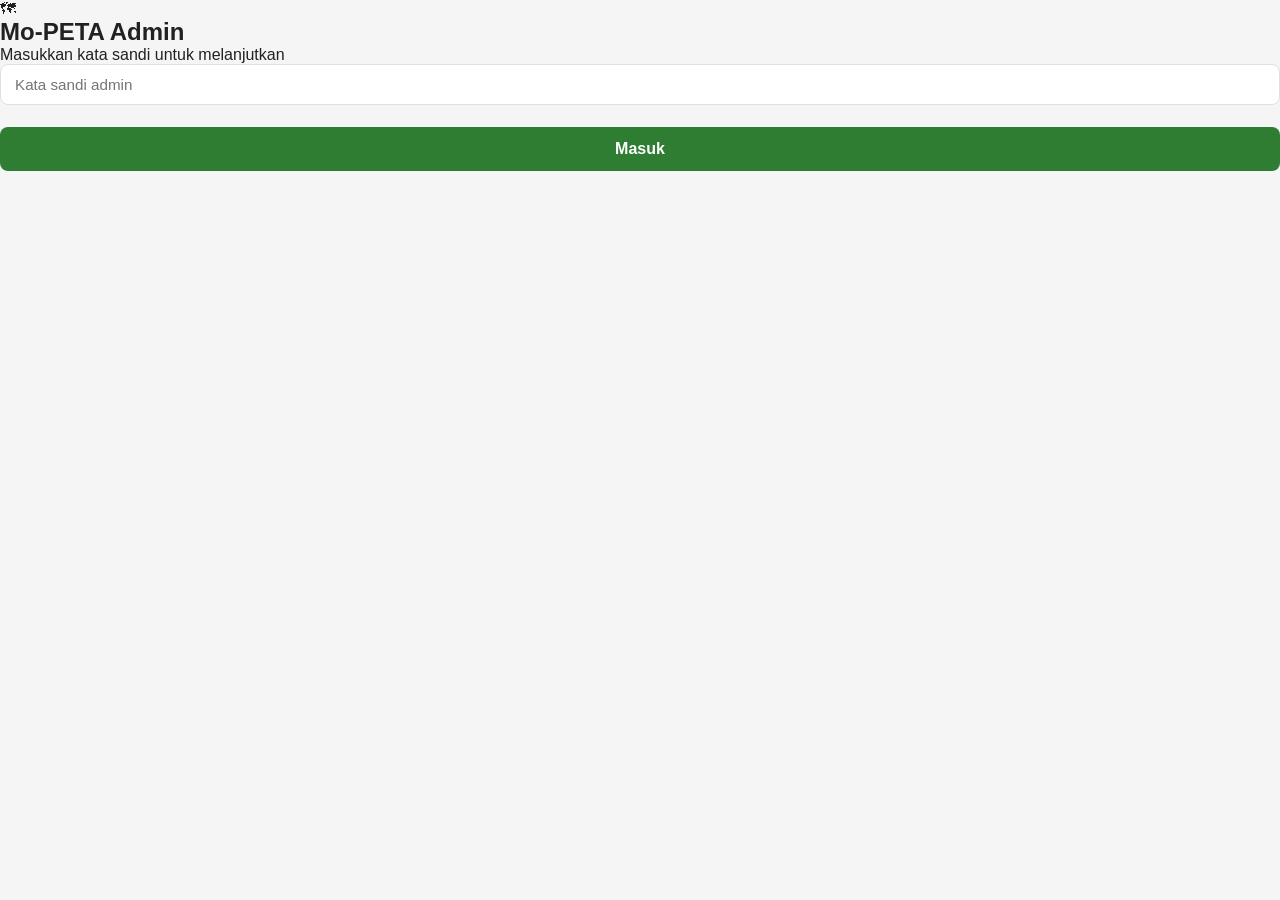
==== admin.html @ 5af0a41a "Create admin.html" ====
<!DOCTYPE html>
<html lang="id">
<head>
  <meta charset="UTF-8" />
  <meta name="viewport" content="width=device-width, initial-scale=1.0" />
  <title>Admin — Mo-PETA</title>
  <link rel="stylesheet" href="style.css" />
</head>
<body>

  <!-- LOGIN SCREEN -->
  <div id="screen-login" class="admin-overlay">
    <div class="admin-login-box">
      <div class="admin-login-icon">🗺</div>
      <h2>Mo-PETA Admin</h2>
      <p>Masukkan kata sandi untuk melanjutkan</p>
      <div id="login-error" class="alert alert-error" style="display:none">Kata sandi salah. Coba lagi.</div>
      <form id="form-login">
        <div class="form-group">
          <input type="password" id="input-password" class="form-control"
            placeholder="Kata sandi admin" autocomplete="current-password" />
        </div>
        <button type="submit" class="btn-primary">Masuk</button>
      </form>
    </div>
  </div>

  <!-- AKSES DITOLAK -->
  <div id="screen-denied" class="admin-overlay" style="display:none">
    <div class="admin-login-box">
      <div class="admin-login-icon">🚫</div>
      <h2>Akses Ditolak</h2>
      <p>Halaman ini tidak dapat diakses tanpa kode yang valid.</p>
      <a href="index.html" class="btn-primary" style="display:block;text-align:center;margin-top:12px">Kembali ke Beranda</a>
    </div>
  </div>

  <!-- PANEL ADMIN (tersembunyi sampai login) -->
  <div id="screen-admin" style="display:none">

    <!-- NAVBAR ADMIN -->
    <nav class="navbar">
      <div class="navbar-inner">
        <div class="navbar-brand">
          <div class="brand-icon">🗺</div>
          <span>Mo-PETA Admin</span>
        </div>
        <div style="display:flex;align-items:center;gap:12px">
          <span id="admin-total" style="color:rgba(255,255,255,0.8);font-size:0.88rem"></span>
          <button onclick="muatSemuaPesanan()" class="btn-refresh">⟳ Refresh</button>
          <button onclick="logout()" class="btn-logout">Keluar</button>
        </div>
      </div>
    </nav>

    <main>
      <section class="section">
        <div class="section-inner">

          <!-- Filter & Cari -->
          <div class="admin-toolbar">
            <div class="admin-filter">
              <button class="filter-btn active" onclick="filterStatus('', this)">Semua</button>
              <button class="filter-btn" onclick="filterStatus('Menunggu Konfirmasi', this)">Menunggu Konfirmasi</button>
              <button class="filter-btn" onclick="filterStatus('Diproses', this)">Diproses</button>
              <button class="filter-btn" onclick="filterStatus('Menunggu Revisi', this)">Menunggu Revisi</button>
              <button class="filter-btn" onclick="filterStatus('Selesai', this)">Selesai</button>
              <button class="filter-btn" onclick="filterStatus('Dibatalkan', this)">Dibatalkan</button>
            </div>
            <input type="text" id="admin-search" class="form-control"
              placeholder="Cari nama, NIM, atau ID..."
              oninput="cariPesanan(this.value)"
              style="max-width:260px" />
          </div>

          <!-- Loading -->
          <div id="admin-loading" style="text-align:center;padding:40px 0;color:var(--teks-abu)">
            Memuat data pesanan...
          </div>

          <!-- Tabel Pesanan -->
          <div id="admin-tabel" style="display:none">
            <div class="admin-table-wrap">
              <table class="admin-table">
                <thead>
                  <tr>
                    <th>ID Pesanan</th>
                    <th>Tanggal</th>
                    <th>Nama</th>
                    <th>NIM</th>
                    <th>Kontak</th>
                    <th>Jenis Peta</th>
                    <th>Detail Lokasi</th>
                    <th>Status</th>
                    <th>Catatan Admin</th>
                    <th>Simpan</th>
                  </tr>
                </thead>
                <tbody id="admin-tbody"></tbody>
              </table>
            </div>
            <p id="admin-kosong" style="display:none;text-align:center;padding:32px;color:var(--teks-abu)">
              Tidak ada pesanan yang cocok.
            </p>
          </div>

        </div>
      </section>
    </main>

  </div>

  <script src="app.js"></script>
  <script>
    function initPage() { initAdmin(); }
  </script>
</body>
</html>
---- style.css ----
/* ============================================================
   Mo-PETA — Style Sheet
   ============================================================ */

/* ---- Reset & Base ---- */
*, *::before, *::after { box-sizing: border-box; margin: 0; padding: 0; }

:root {
  --hijau-tua:   #1B5E20;
  --hijau:       #2E7D32;
  --hijau-muda:  #4CAF50;
  --hijau-terang:#A5D6A7;
  --hijau-bg:    #E8F5E9;
  --putih:       #FFFFFF;
  --abu-muda:    #F5F5F5;
  --abu:         #E0E0E0;
  --teks:        #212121;
  --teks-abu:    #757575;
  --kuning:      #F9A825;
  --biru:        #1565C0;
  --oranye:      #E65100;
  --merah:       #C62828;
  --radius:      10px;
  --shadow:      0 2px 12px rgba(0,0,0,0.10);
  --shadow-hover:0 6px 24px rgba(0,0,0,0.16);
  --transition:  0.25s ease;
}

html { scroll-behavior: smooth; }
body {
  font-family: 'Segoe UI', Arial, sans-serif;
  color: var(--teks);
  background: var(--abu-muda);
  min-height: 100vh;
  display: flex;
  flex-direction: column;
}
main { flex: 1; }
a { color: inherit; text-decoration: none; }
img { display: block; max-width: 100%; }
button { cursor: pointer; font-family: inherit; }


/* ---- Navbar ---- */
.navbar {
  background: var(--hijau);
  position: sticky;
  top: 0;
  z-index: 100;
  box-shadow: 0 2px 8px rgba(0,0,0,0.18);
}
.navbar-inner {
  max-width: 1100px;
  margin: 0 auto;
  padding: 0 20px;
  display: flex;
  align-items: center;
  justify-content: space-between;
  height: 62px;
}
.navbar-brand {
  display: flex;
  align-items: center;
  gap: 10px;
  font-size: 1.35rem;
  font-weight: 700;
  color: var(--putih);
  letter-spacing: 0.5px;
}
.navbar-brand .brand-icon {
  width: 36px;
  height: 36px;
  background: var(--putih);
  border-radius: 8px;
  display: flex;
  align-items: center;
  justify-content: center;
  font-size: 1.2rem;
}
.navbar-nav {
  display: flex;
  gap: 6px;
  list-style: none;
}
.nav-link {
  color: rgba(255,255,255,0.85);
  padding: 8px 16px;
  border-radius: 6px;
  font-size: 0.95rem;
  font-weight: 500;
  transition: background var(--transition), color var(--transition);
}
.nav-link:hover, .nav-link.active {
  background: rgba(255,255,255,0.18);
  color: var(--putih);
}


/* ---- Hero ---- */
.hero {
  background: linear-gradient(135deg, var(--hijau-tua) 0%, var(--hijau) 60%, var(--hijau-muda) 100%);
  color: var(--putih);
  padding: 80px 20px 70px;
  text-align: center;
}
.hero-inner { max-width: 700px; margin: 0 auto; }
.hero h1 { font-size: 2.8rem; font-weight: 800; letter-spacing: -0.5px; }
.hero h1 span { color: var(--hijau-terang); }
.hero p { margin: 18px 0 32px; font-size: 1.12rem; opacity: 0.9; line-height: 1.65; }
.btn-hero {
  display: inline-block;
  background: var(--putih);
  color: var(--hijau);
  padding: 14px 36px;
  border-radius: 50px;
  font-size: 1.05rem;
  font-weight: 700;
  box-shadow: var(--shadow);
  transition: transform var(--transition), box-shadow var(--transition);
  border: none;
}
.btn-hero:hover {
  transform: translateY(-2px);
  box-shadow: var(--shadow-hover);
}


/* ---- Section ---- */
.section { padding: 60px 20px; }
.section-inner { max-width: 1100px; margin: 0 auto; }
.section-title {
  font-size: 1.7rem;
  font-weight: 700;
  color: var(--hijau);
  margin-bottom: 10px;
}
.section-subtitle {
  color: var(--teks-abu);
  margin-bottom: 36px;
  font-size: 1rem;
}
.section-divider {
  width: 50px;
  height: 4px;
  background: var(--hijau-muda);
  border-radius: 2px;
  margin: 10px 0 30px;
}


/* ---- About Cards ---- */
.about-grid {
  display: grid;
  grid-template-columns: repeat(auto-fit, minmax(240px, 1fr));
  gap: 20px;
}
.about-card {
  background: var(--putih);
  border-radius: var(--radius);
  padding: 28px 24px;
  box-shadow: var(--shadow);
  border-top: 4px solid var(--hijau-muda);
}
.about-card .card-icon { font-size: 2rem; margin-bottom: 14px; }
.about-card h3 { font-size: 1.05rem; font-weight: 700; margin-bottom: 8px; color: var(--hijau); }
.about-card p { font-size: 0.92rem; color: var(--teks-abu); line-height: 1.6; }


/* ---- Gallery ---- */
.gallery-section { background: var(--putih); }
.gallery-scroll-wrap {
  overflow-x: auto;
  padding-bottom: 12px;
  -webkit-overflow-scrolling: touch;
  scrollbar-width: thin;
  scrollbar-color: var(--hijau-terang) var(--abu-muda);
}
.gallery-scroll-wrap::-webkit-scrollbar { height: 6px; }
.gallery-scroll-wrap::-webkit-scrollbar-thumb { background: var(--hijau-terang); border-radius: 3px; }
.gallery-track {
  display: flex;
  gap: 20px;
  padding: 8px 4px 4px;
  width: max-content;
}
.gallery-item { flex: 0 0 220px; }
.gallery-img-box {
  width: 220px;
  height: 165px;
  background: var(--hijau-bg);
  border-radius: var(--radius);
  overflow: hidden;
  display: flex;
  align-items: center;
  justify-content: center;
  box-shadow: var(--shadow);
  transition: box-shadow var(--transition), transform var(--transition);
}
.gallery-img-box:hover {
  box-shadow: var(--shadow-hover);
  transform: translateY(-3px);
}
.gallery-img-box img {
  width: 100%;
  height: 100%;
  object-fit: contain;
  padding: 6px;
}
.gallery-img-box .img-placeholder {
  display: flex;
  flex-direction: column;
  align-items: center;
  justify-content: center;
  gap: 8px;
  color: var(--hijau);
  opacity: 0.5;
  font-size: 0.85rem;
  text-align: center;
  padding: 12px;
}
.gallery-img-box .img-placeholder .ph-icon { font-size: 2.5rem; }
.gallery-caption {
  margin-top: 10px;
  font-size: 0.88rem;
  font-weight: 600;
  color: var(--teks);
  text-align: center;
  line-height: 1.4;
}
.gallery-caption .caption-sub {
  display: block;
  font-size: 0.78rem;
  font-weight: 400;
  color: var(--teks-abu);
  margin-top: 2px;
}


/* ---- CTA ---- */
.cta-section {
  background: linear-gradient(135deg, var(--hijau) 0%, var(--hijau-muda) 100%);
  text-align: center;
  padding: 60px 20px;
  color: var(--putih);
}
.cta-section h2 { font-size: 1.8rem; font-weight: 700; margin-bottom: 12px; }
.cta-section p { opacity: 0.9; margin-bottom: 28px; font-size: 1rem; }


/* ---- Form ---- */
.form-section { background: var(--putih); }
.form-card {
  background: var(--putih);
  border-radius: var(--radius);
  box-shadow: var(--shadow);
  padding: 36px 32px;
  max-width: 640px;
  margin: 0 auto;
}
.form-group { margin-bottom: 22px; }
.form-group label {
  display: block;
  font-size: 0.92rem;
  font-weight: 600;
  color: var(--teks);
  margin-bottom: 7px;
}
.form-group .wajib { color: var(--merah); }
.form-control {
  width: 100%;
  padding: 11px 14px;
  border: 1.5px solid var(--abu);
  border-radius: 8px;
  font-size: 0.95rem;
  font-family: inherit;
  color: var(--teks);
  background: var(--putih);
  transition: border-color var(--transition), box-shadow var(--transition);
  outline: none;
}
.form-control:focus {
  border-color: var(--hijau-muda);
  box-shadow: 0 0 0 3px rgba(76,175,80,0.15);
}
select.form-control { appearance: none; background-image: url("data:image/svg+xml,%3Csvg xmlns='http://www.w3.org/2000/svg' width='12' height='8'%3E%3Cpath d='M0 0l6 8 6-8z' fill='%23757575'/%3E%3C/svg%3E"); background-repeat: no-repeat; background-position: right 14px center; padding-right: 38px; }
.hidden { display: none !important; }
.btn-primary {
  display: inline-block;
  background: var(--hijau);
  color: var(--putih);
  padding: 13px 32px;
  border-radius: 8px;
  font-size: 1rem;
  font-weight: 700;
  border: none;
  transition: background var(--transition), transform var(--transition);
  width: 100%;
}
.btn-primary:hover { background: var(--hijau-tua); transform: translateY(-1px); }
.btn-primary:disabled { background: var(--abu); color: var(--teks-abu); transform: none; cursor: not-allowed; }
.btn-wa {
  display: inline-flex;
  align-items: center;
  gap: 10px;
  background: #25D366;
  color: var(--putih);
  padding: 13px 28px;
  border-radius: 8px;
  font-size: 1rem;
  font-weight: 700;
  border: none;
  transition: background var(--transition);
  width: 100%;
  justify-content: center;
}
.btn-wa:hover { background: #128C7E; }
.wa-info {
  background: #f0fdf4;
  border: 1.5px solid #bbf7d0;
  border-radius: 8px;
  padding: 14px 18px;
  font-size: 0.92rem;
  color: #166534;
  margin-bottom: 16px;
}


/* ---- Alert ---- */
.alert {
  border-radius: 8px;
  padding: 14px 18px;
  font-size: 0.95rem;
  margin-bottom: 16px;
}
.alert-error { background: #FFF5F5; border: 1.5px solid #FED7D7; color: #C62828; }
.alert-success { background: #F0FFF4; border: 1.5px solid #C6F6D5; color: #276749; }


/* ---- Hasil Pesanan ---- */
.hasil-pesan-box {
  background: var(--hijau-bg);
  border: 2px solid var(--hijau-terang);
  border-radius: var(--radius);
  padding: 28px 24px;
  text-align: center;
  margin-top: 16px;
}
.hasil-pesan-box h3 { color: var(--hijau); font-size: 1.2rem; margin-bottom: 8px; }
.hasil-pesan-box p { color: var(--teks-abu); font-size: 0.92rem; margin-bottom: 18px; }
.id-box {
  display: inline-flex;
  align-items: center;
  gap: 12px;
  background: var(--putih);
  border-radius: 8px;
  padding: 12px 20px;
  box-shadow: var(--shadow);
  margin-bottom: 10px;
}
.order-id-display {
  font-size: 1.4rem;
  font-weight: 800;
  color: var(--hijau);
  letter-spacing: 1px;
}
.btn-salin {
  background: var(--hijau);
  color: var(--putih);
  border: none;
  border-radius: 6px;
  padding: 6px 14px;
  font-size: 0.88rem;
  font-weight: 600;
}
.btn-salin:hover { background: var(--hijau-tua); }
.hasil-catatan { font-size: 0.88rem; color: var(--teks-abu); margin-top: 8px; }


/* ---- Lacak Pesanan ---- */
.lacak-grid {
  display: grid;
  grid-template-columns: 1fr 1fr;
  gap: 28px;
  align-items: start;
}
.lacak-card {
  background: var(--putih);
  border-radius: var(--radius);
  box-shadow: var(--shadow);
  padding: 28px 24px;
}
.lacak-card h2 {
  font-size: 1.1rem;
  font-weight: 700;
  color: var(--hijau);
  margin-bottom: 6px;
}
.lacak-card p { font-size: 0.88rem; color: var(--teks-abu); margin-bottom: 18px; }
.input-row { display: flex; gap: 10px; }
.input-row .form-control { flex: 1; }
.btn-cari {
  background: var(--hijau);
  color: var(--putih);
  border: none;
  border-radius: 8px;
  padding: 11px 20px;
  font-size: 0.95rem;
  font-weight: 700;
  white-space: nowrap;
  transition: background var(--transition);
}
.btn-cari:hover { background: var(--hijau-tua); }


/* ---- Order Card (hasil lacak) ---- */
.order-card {
  background: var(--putih);
  border-radius: var(--radius);
  box-shadow: var(--shadow);
  overflow: hidden;
  margin-top: 16px;
  border: 1.5px solid var(--abu);
}
.order-card-header {
  display: flex;
  align-items: center;
  justify-content: space-between;
  padding: 14px 18px;
  background: var(--hijau-bg);
  border-bottom: 1px solid var(--abu);
}
.order-id { font-weight: 700; font-size: 1.05rem; color: var(--hijau); }
.order-card-body { padding: 14px 18px; }
.order-row {
  display: flex;
  justify-content: space-between;
  padding: 8px 0;
  border-bottom: 1px solid var(--abu-muda);
  font-size: 0.9rem;
  gap: 12px;
}
.order-row:last-child { border-bottom: none; }
.order-row span:first-child { color: var(--teks-abu); flex: 0 0 140px; }
.order-row span:last-child { font-weight: 500; text-align: right; word-break: break-word; }
.order-row.catatan span:last-child { color: var(--hijau-tua); font-style: italic; }


/* ---- Badge Status ---- */
.badge {
  display: inline-block;
  padding: 4px 12px;
  border-radius: 50px;
  font-size: 0.8rem;
  font-weight: 700;
  white-space: nowrap;
}
.badge-kuning  { background: #FFF9C4; color: #F57F17; }
.badge-biru    { background: #E3F2FD; color: #1565C0; }
.badge-oranye  { background: #FFF3E0; color: #E65100; }
.badge-hijau   { background: #E8F5E9; color: #2E7D32; }
.badge-merah   { background: #FFEBEE; color: #C62828; }
.badge-abu     { background: #F5F5F5; color: #616161; }


/* ---- Riwayat ---- */
.riwayat-info { font-size: 0.9rem; color: var(--teks-abu); margin-bottom: 12px; }
.riwayat-item {
  background: var(--putih);
  border-radius: 8px;
  box-shadow: var(--shadow);
  margin-bottom: 10px;
  border: 1.5px solid var(--abu);
  overflow: hidden;
}
.riwayat-summary {
  display: flex;
  align-items: center;
  justify-content: space-between;
  padding: 13px 16px;
  cursor: pointer;
  user-select: none;
  background: var(--abu-muda);
  transition: background var(--transition);
  gap: 10px;
}
.riwayat-summary:hover { background: var(--hijau-bg); }
.riwayat-id { font-weight: 700; color: var(--hijau); font-size: 0.95rem; display: block; }
.riwayat-peta { font-size: 0.8rem; color: var(--teks-abu); display: block; }
.riwayat-kanan { display: flex; align-items: center; gap: 10px; }
.riwayat-arrow { color: var(--teks-abu); font-size: 0.8rem; }
.riwayat-detail {
  max-height: 0;
  overflow: hidden;
  transition: max-height 0.35s ease, padding 0.25s ease;
  padding: 0 16px;
}
.riwayat-item.open .riwayat-detail {
  max-height: 400px;
  padding: 14px 16px;
}
.btn-salin-kecil {
  background: var(--hijau-bg);
  color: var(--hijau);
  border: 1px solid var(--hijau-terang);
  border-radius: 4px;
  padding: 2px 10px;
  font-size: 0.78rem;
  font-weight: 600;
  margin-left: 6px;
  transition: background var(--transition);
}
.btn-salin-kecil:hover { background: var(--hijau-terang); }


/* ---- Loading ---- */
.loading { color: var(--teks-abu); font-size: 0.95rem; padding: 12px 0; }
.hasil-box { margin-top: 4px; }


/* ---- Footer ---- */
.footer {
  background: var(--hijau-tua);
  color: rgba(255,255,255,0.85);
  padding: 40px 20px;
  text-align: center;
}
.footer-inner { max-width: 900px; margin: 0 auto; }
.footer h3 { font-size: 1.2rem; font-weight: 700; color: var(--putih); margin-bottom: 6px; }
.footer p { font-size: 0.9rem; margin-bottom: 24px; opacity: 0.75; }
.footer-kontak { display: flex; justify-content: center; gap: 16px; flex-wrap: wrap; margin-bottom: 24px; }
.footer-btn {
  display: inline-flex;
  align-items: center;
  gap: 8px;
  padding: 10px 22px;
  border-radius: 50px;
  font-size: 0.92rem;
  font-weight: 600;
  border: none;
  transition: opacity var(--transition), transform var(--transition);
}
.footer-btn:hover { opacity: 0.88; transform: translateY(-2px); }
.footer-btn.wa { background: #25D366; color: var(--putih); }
.footer-btn.ig { background: #E1306C; color: var(--putih); }
.footer-copy { font-size: 0.8rem; opacity: 0.5; margin-top: 10px; }


/* ---- Responsive ---- */
@media (max-width: 768px) {
  .hero h1 { font-size: 2rem; }
  .lacak-grid { grid-template-columns: 1fr; }
  .form-card { padding: 24px 16px; }
  .navbar-brand span { display: none; }
  .nav-link { padding: 8px 10px; font-size: 0.88rem; }
  .order-row span:first-child { flex: 0 0 110px; }
  .section { padding: 40px 16px; }
  .hero { padding: 56px 16px 48px; }
}
@media (max-width: 480px) {
  .hero h1 { font-size: 1.6rem; }
  .lacak-card { padding: 20px 14px; }
  .input-row { flex-direction: column; }
  .btn-cari { width: 100%; }
}
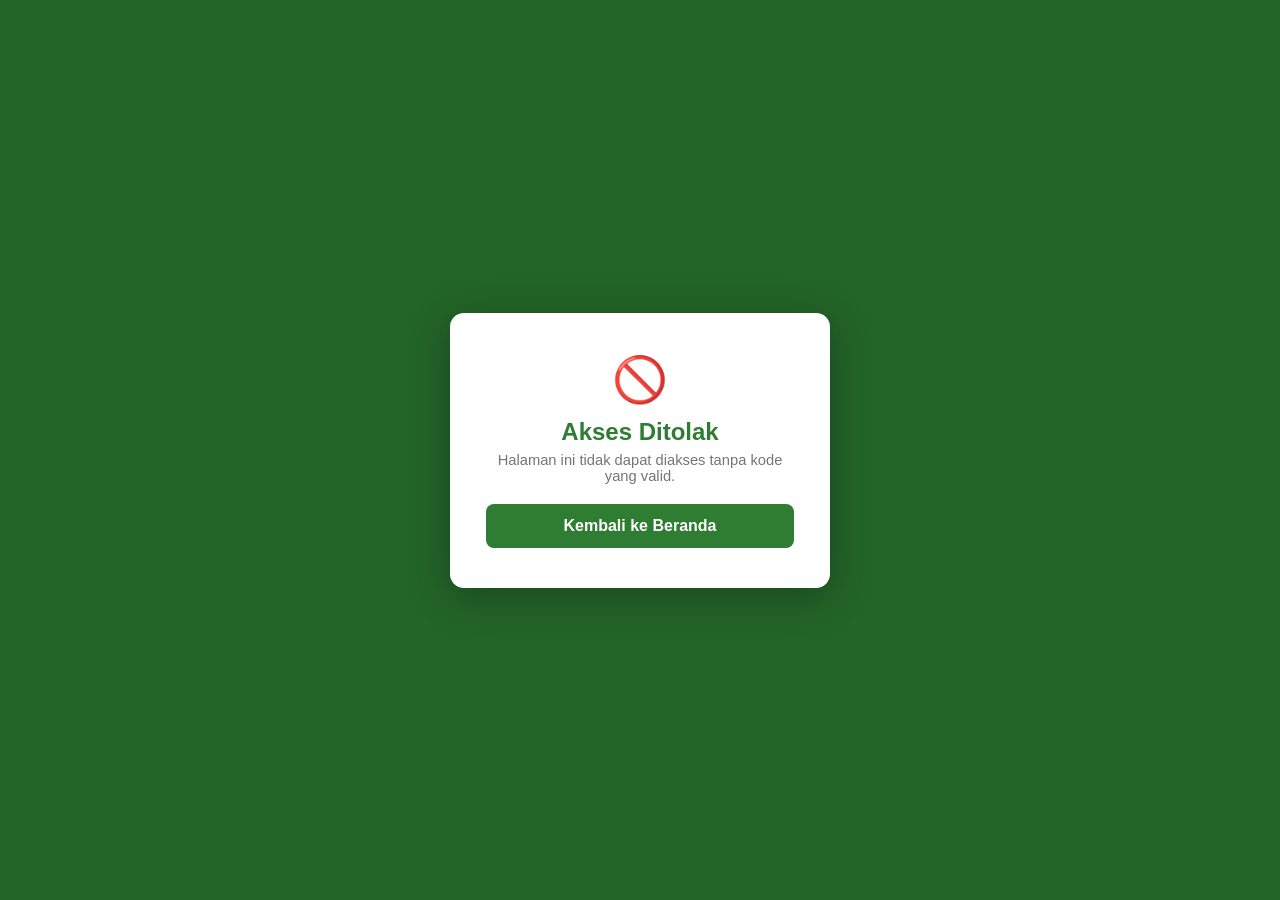
==== commit e0d5b251: "Update admin.html" ====
--- a/admin.html
+++ b/admin.html
@@ -84,9 +84,8 @@
               <table class="admin-table">
                 <thead>
                   <tr>
-                    <th>ID Pesanan</th>
-                    <th>Tanggal</th>
-                    <th>Nama</th>
+                    <th>ID &amp; Tanggal</th>
+                    <th>Nama &amp; Prodi</th>
                     <th>NIM</th>
                     <th>Kontak</th>
                     <th>Jenis Peta</th>
--- a/style.css
+++ b/style.css
@@ -545,6 +545,110 @@
 .footer-copy { font-size: 0.8rem; opacity: 0.5; margin-top: 10px; }
 
 
+/* ---- Admin Panel ---- */
+.admin-overlay {
+  position: fixed; inset: 0;
+  background: rgba(27,94,32,0.96);
+  display: flex; align-items: center; justify-content: center;
+  z-index: 999;
+}
+.admin-login-box {
+  background: var(--putih);
+  border-radius: 14px;
+  padding: 40px 36px;
+  width: 100%; max-width: 380px;
+  text-align: center;
+  box-shadow: 0 8px 40px rgba(0,0,0,0.3);
+}
+.admin-login-icon { font-size: 2.8rem; margin-bottom: 12px; }
+.admin-login-box h2 { font-size: 1.5rem; font-weight: 700; color: var(--hijau); margin-bottom: 6px; }
+.admin-login-box p  { color: var(--teks-abu); font-size: 0.92rem; margin-bottom: 20px; }
+.admin-login-box .form-group { margin-bottom: 14px; }
+
+.admin-toolbar {
+  display: flex;
+  align-items: center;
+  justify-content: space-between;
+  gap: 16px;
+  flex-wrap: wrap;
+  margin-bottom: 20px;
+}
+.admin-filter { display: flex; gap: 8px; flex-wrap: wrap; }
+.filter-btn {
+  padding: 7px 14px;
+  border-radius: 50px;
+  border: 1.5px solid var(--abu);
+  background: var(--putih);
+  font-size: 0.82rem;
+  font-weight: 600;
+  color: var(--teks-abu);
+  cursor: pointer;
+  transition: all var(--transition);
+}
+.filter-btn:hover { border-color: var(--hijau-muda); color: var(--hijau); }
+.filter-btn.active { background: var(--hijau); color: var(--putih); border-color: var(--hijau); }
+
+.admin-table-wrap { overflow-x: auto; border-radius: var(--radius); box-shadow: var(--shadow); }
+.admin-table {
+  width: 100%; border-collapse: collapse;
+  background: var(--putih); font-size: 0.88rem;
+}
+.admin-table thead th {
+  background: var(--hijau);
+  color: var(--putih);
+  padding: 12px 14px;
+  text-align: left;
+  font-weight: 600;
+  white-space: nowrap;
+}
+.admin-table tbody tr { border-bottom: 1px solid var(--abu); transition: background var(--transition); }
+.admin-table tbody tr:hover { background: var(--hijau-bg); }
+.admin-table tbody td { padding: 12px 14px; vertical-align: middle; }
+.admin-table tbody tr:nth-child(even) { background: var(--abu-muda); }
+.admin-table tbody tr:nth-child(even):hover { background: var(--hijau-bg); }
+
+.admin-order-id { font-weight: 700; color: var(--hijau); font-size: 0.92rem; }
+
+.btn-simpan-status {
+  background: var(--hijau);
+  color: var(--putih);
+  border: none;
+  border-radius: 6px;
+  padding: 7px 16px;
+  font-size: 0.85rem;
+  font-weight: 700;
+  cursor: pointer;
+  white-space: nowrap;
+  transition: background var(--transition);
+}
+.btn-simpan-status:hover { background: var(--hijau-tua); }
+.btn-simpan-status:disabled { background: var(--abu); cursor: not-allowed; }
+
+.btn-refresh {
+  background: rgba(255,255,255,0.18);
+  color: var(--putih);
+  border: 1.5px solid rgba(255,255,255,0.3);
+  border-radius: 6px;
+  padding: 7px 14px;
+  font-size: 0.88rem;
+  font-weight: 600;
+  cursor: pointer;
+  transition: background var(--transition);
+}
+.btn-refresh:hover { background: rgba(255,255,255,0.28); }
+.btn-logout {
+  background: rgba(198,40,40,0.85);
+  color: var(--putih);
+  border: none;
+  border-radius: 6px;
+  padding: 7px 14px;
+  font-size: 0.88rem;
+  font-weight: 600;
+  cursor: pointer;
+  transition: background var(--transition);
+}
+.btn-logout:hover { background: #B71C1C; }
+
 /* ---- Responsive ---- */
 @media (max-width: 768px) {
   .hero h1 { font-size: 2rem; }
